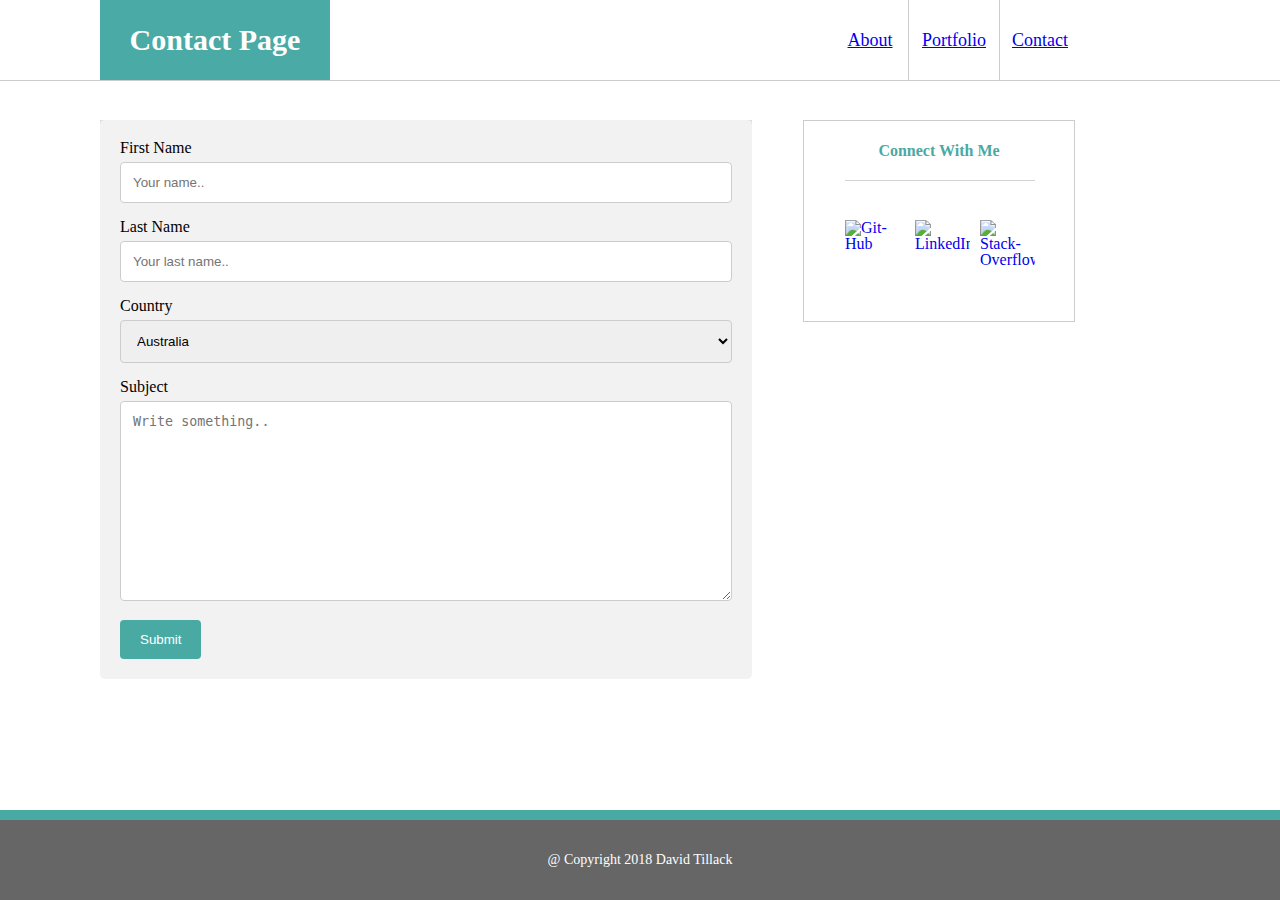
==== contact.html @ a7204470 "1/18/19 Morning Push" ====
<!DOCTYPE html>
<html lang="en-US">
<head class="Wrapper">
	<meta charset ="UTF-8">
	<link rel="stylesheet" type="text/css" href="assets/css/reset.css">
	<link rel="stylesheet" type="text/css" href="assets/css/style.css">
	<link rel="shortcut icon" href="assets/images/Social-Icon-Image.png">
	<title>David's Website</title>
</head>

	<div id="My-Name">Contact Page</div>
	<div id="Header-Box"></div>
	
	<div id="Button1">
		<a href="index.html">About</a>
	</div>
	
	<div id="Button2">
		<a href="portfolio.html">Portfolio</a>
	</div>
	
	<div id="Button3">
		<a href="contact.html">Contact</a>
	</div>

<body class="Wrapper">
	
	<div id="Main-Body-Box"></div>
	<!-- <h1 id="Heading">About Me<h1> -->
	<!-- <div id="Small-Body-Box"></div> -->
	<div id="Right-Body-Box">Connect With Me</div>

	<a id="RBB-Git" href="https://github.com/CodeKingDave">
		<img class="Git" src="https://image.flaticon.com/icons/svg/38/38401.svg" alt="Git-Hub">
	</a>

	<a id="RBB-LinkedIn" href="https://www.linkedin.com/in/davidtillack/">
		<img class="Link" src="https://cdn1.iconfinder.com/data/icons/logotypes/32/square-linkedin-512.png" alt="LinkedIn">
	</a>
	
	<a id="RBB-Stack" href="https://stackoverflow.com/users/9166032/codedave">
		<img class="Stack" src="http://hammerjs.github.io/assets/img/stackoverflow-icon.svg" alt="Stack-Overflow">
	</a>

	<div id="Line-RBB"></div>
	
<div class="container">
  <form action="action_page.php">

    <label for="fname">First Name</label>
    <input type="text" id="fname" name="firstname" placeholder="Your name..">

    <label for="lname">Last Name</label>
    <input type="text" id="lname" name="lastname" placeholder="Your last name..">

    <label for="country">Country</label>
    <select id="country" name="country">
      <option value="australia">Australia</option>
      <option value="canada">Canada</option>
      <option value="usa">USA</option>
    </select>

    <label for="subject">Subject</label>
    <textarea id="subject" name="subject" placeholder="Write something.." style="height:200px"></textarea>

    <input type="submit" value="Submit">

  </form>
</div>


	<div class="Box-Around-Text"></div>

</body>

	<div id="Padding-Box"></div>
	
	<div id="Footer">@ Copyright 2018 David Tillack</div>

</html>
---- assets/css/style.css ----
.Wrapper {   
	position:absolute;
}

#Header-Box{
	position:fixed;
	top:0;
	height:80px;
	background:#ffffff;
	width:100%;
	margin:auto;
	left:0;
	right:0;
	border-bottom:1px solid #cccccc;
	z-index:3;
}

#Main-Body-Box{
	position:absolute; /* Put the box in the background (like it takes up no space) */
	background:#ffffff;
	height:450px;	
	width:650px;
	z-index:-1;
	margin-top:40px;
	border:1px solid #dddddd;
}

#Main-Body-Box-P{
	position:absolute; /* Put the box in the background (like it takes up no space) */
	background:#ffffff;
	height:1000px;	
	width:650px;
	z-index:-1;
	margin-top:40px;
	border:1px solid #dddddd;
}

#Right-Body-Box{
	position:absolute;
	background:#ffffff;
	height:200px;
	width:270px;
	z-index:-1;
	top:120px;
	border:1px solid #cccccc;
	right:-15px;
	overflow:hidden;
	margin-left:auto;
	margin-right:auto;
	text-align:center;
	line-height:60px;
	color:#49AAA4;
	font-size:16px;
	font-weight:bold;
	font-family: 'Georgia', Times, Times New Roman, serif;
}

#RBB-Git{
	position:absolute;
	z-index:1;
	top:120px;
	right:215px;
}

.Git{
	position:absolute;
	z-index:1;
	top:100px;
	height:55px;
	width:55px;
}

#RBB-LinkedIn{
	position:absolute;
	z-index:1;
	top:120px;
	right:145px;
}

.Link{
    position:absolute;
	z-index:1;
	top:100px;
	height:55px;
	width:55px;
}

#RBB-Stack{
	position:absolute;
	z-index:1;
	top:120px;
	right:80px;
}

.Stack{
    position:absolute;
	z-index:1;
	top:100px;
	height:55px;
	width:55px;
}

#Line-RBB{
	position:absolute;
	background:lightgrey;
	height:1px;
	width:190px;
	z-index:-1;
	top:180px;
	right:25px;
	overflow:hidden;
	margin-left:auto;
	margin-right:auto;
}

#Image1{
	float:left;
	height:275px;
	width:275px;
	margin-left:30px;
	margin-right:10px;
	margin-bottom:20px;

}

#B1{
	position:absolute; /* absolute positioning doesn't take up space */
	background-color:#49AAA4;
	text-align:center;
	line-height:50px;
	color:white;
	height:50px;
	width:275px;
	z-index:2;
	margin-left:30px;
	margin-top:210px;
}

#Image2{
	float:left;
	height:275px;
	width:275px;
	margin-left:30px;
	margin-bottom:20px;
}

#B2{
	position:absolute; /* absolute positioning doesn't take up space */
	background-color:#49AAA4;
	text-align:center;
	line-height:50px;
	color:white;
	height:50px;
	width:275px;
	z-index:2;
	margin-left:345px;
	margin-top:210px;
}

#Image3{
	clear:both;
	float:left;
	height:275px;
	width:275px;
	margin-left:30px;
	margin-right:10px;
	margin-bottom:20px;
}

#B3{
	position:absolute; /* absolute positioning doesn't take up space */
	background-color:#49AAA4;
	text-align:center;
	line-height:50px;
	color:white;
	height:50px;
	width:275px;
	z-index:2;
	margin-left:30px;
	margin-top:505px;
}

#Image4{
	float:left;
	height:275px;
	width:275px;
	margin-left:30px;
	margin-bottom:20px;
}

#B4{
	position:absolute; /* absolute positioning doesn't take up space */
	background-color:#49AAA4;
	text-align:center;
	line-height:50px;
	color:white;
	height:50px;
	width:275px;
	z-index:2;
	margin-left:345px;
	margin-top:505px;
}

#Image5{
	clear:both;
	float:left;
	height:275px;
	width:275px;
	margin-left:30px;
	margin-bottom:170px;
}

#B5{
	position:absolute; /* absolute positioning doesn't take up space */
	background-color:#49AAA4;
	text-align:center;
	line-height:50px;
	color:white;
	height:50px;
	width:275px;
	z-index:2;
	margin-left:30px;
	margin-top:800px;
}

#My-Name {
	position:fixed;
	top:0;
	background:#4aaaa5;
	color:white;
	height:80px;
	width:230px;
	text-align:center;
	line-height:80px;
	font-size:30px; 
	z-index:4; /* Put my name on top of the white header box */
	font-weight:bold;
}

#Button1{
	position:fixed;
	top:0;
	right:370px;
	background:white;
	color:grey;
	height:80px;
	width:80px;
	text-align:center;
	line-height:80px;
	font-size:18px;
	z-index:3;
	font-family: 'Georgia', Times, Times New Roman, serif;
}

#Button2{
	position:fixed;
	top:0;
	right:280px;
	background:white;
	color:grey;
	height:80px;
	width:90px;
	text-align:center;
	line-height:80px;
	font-size:18px; 
	border-right:1px solid #cccccc;
	border-left:1px solid #cccccc;
	z-index:3;
	font-family: 'Georgia', Times, Times New Roman, serif;
}

#Button3{
	position:fixed;
	top:0;
	right:200px;
	background:white;
	color:grey;
	height:80px;
	width:80px;
	text-align:center;
	line-height:80px;
	font-size:18px; 
	z-index:3;
	font-family: 'Georgia', Times, Times New Roman, serif;
}

.None{
	text-decoration:none;
	color:#777777;
}

#Heading {
	color:#4aaaa5;
	padding-left:30px;
	z-index:1;
	margin-top:60px;
	margin-bottom:0px;
	font-size:30px;
	font-weight:bold;
	font-family: 'Georgia', Times, Times New Roman, serif;
}

#Small-Body-Box {
	padding-top:0px;
	margin-top:20px;
	margin-bottom:25px;
	background:lightgrey;
	height:1.8px;
	width:590px;
	margin-left:30px;
	margin-right:405px;
}

body {
	background-image:url('https://3.bp.blogspot.com/-VQ6T6YzpbWc/U5gbCKBhSvI/AAAAAAAAGRA/rxgR4gfWU8g/s1600/lightly-textured-background-tile.jpg');
	padding-top:80px;
	margin-right:100px;
	margin-left:100px;
	width:960px;
}

p {
	font-size: 15px;
	font-family: 'Arial', 'Helvetica Neue', Helvetica, sans-serif;
	margin-left:30px;
	z-index:1;
	color:grey;
	margin-right:350px;
}

.Profile-Image {
	float:left;
	margin:auto;
	padding-right:30px;
	padding-left:30px;
	width:200px;
	height:200px;
}

#Padding-Box {
	position:fixed;
	background:#49AAA4;
	height:10px;
	width:100%;
	padding:0;
	left:0;
	right:0;
	bottom:80px; /*Move down to the bottom next to the footer*/
	margin:auto;
	z-index:4;
}

#Footer {
	color:white;
	position:fixed; /*Don't want it to move... also this is needed to get rid of margins*/
	background: #666666;
	padding:0px;
	font-size:14px;
	height:80px;
	text-align:center;
	line-height: 80px; /*line height of same height will center*/
	position:fixed;
	bottom:0;
	width:100%;
	margin:auto;
	left:0;
	z-index:4;
	font-family: 'Georgia', Times, Times New Roman, serif;
}

/* Style inputs with type="text", select elements and textareas */
input[type=text], select, textarea {
    position:relative;
    width:100%; /* Full width */
    padding: 12px;     
    border: 1px solid #ccc; /* Gray border */
    border-radius: 4px; /* Rounded borders */
    box-sizing: border-box; /* Make sure that padding and width stays in place */
    margin-top: 6px; /* Add a top margin */
    margin-bottom: 16px; /* Bottom margin */
    resize: vertical /* Allow the user to vertically resize the textarea (not horizontally) */
}

/* Style the submit button with a specific background color etc */
input[type=submit] {
    background-color: #49AAA4;
    color: white;
    padding: 12px 20px;
    border: none;
    border-radius: 4px;
    cursor: pointer;
}

/* When moving the mouse over the submit button, add a darker green color */
input[type=submit]:hover {
    background-color: #49AAA4;
}

/* Add a background color and some padding around the form */
.container {
    border-radius: 5px;
    background-color: #f2f2f2;
    padding: 20px;
    width:612px;
    top:160px;
    margin-top:40px;
}
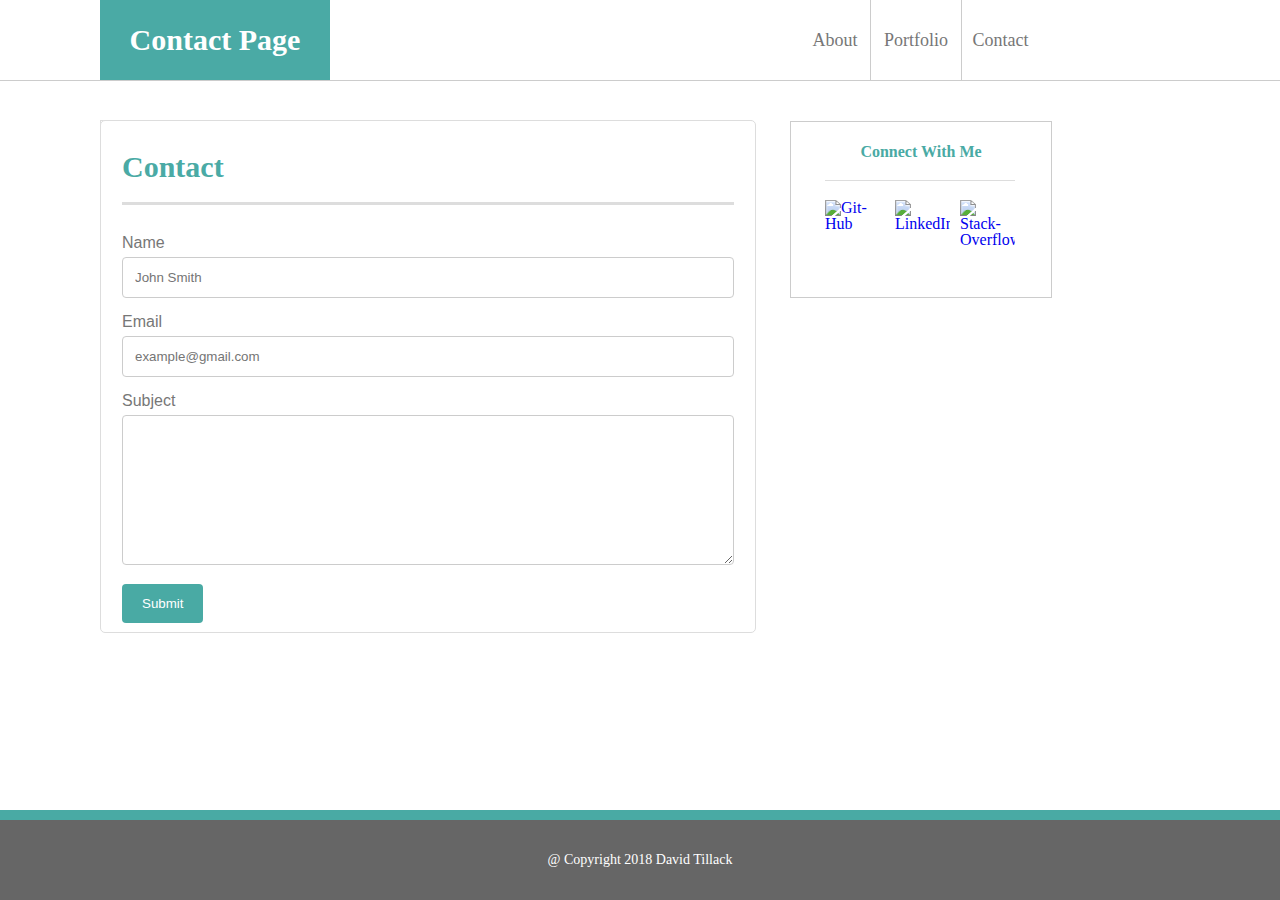
==== commit e571071a: "1/21/18" ====
--- a/contact.html
+++ b/contact.html
@@ -11,17 +11,19 @@
 	<div id="My-Name">Contact Page</div>
 	<div id="Header-Box"></div>
 	
+<div class="Sticky">
 	<div id="Button1">
-		<a href="index.html">About</a>
+		<a class="None" href="index.html">About</a>
 	</div>
 	
 	<div id="Button2">
-		<a href="portfolio.html">Portfolio</a>
+		<a class="None" href="portfolio.html">Portfolio</a>
 	</div>
 	
 	<div id="Button3">
-		<a href="contact.html">Contact</a>
+		<a class="None" href="contact.html">Contact</a>
 	</div>
+</div>
 
 <body class="Wrapper">
 	
@@ -46,22 +48,16 @@
 	
 <div class="container">
   <form action="action_page.php">
+	<div id="Lcontainer">Contact</div>
+	<div id="Bcontainer"></div>
+    <label for="fname">Name</label>
+    <input type="text" id="fname" name="firstname" placeholder="John Smith">
 
-    <label for="fname">First Name</label>
-    <input type="text" id="fname" name="firstname" placeholder="Your name..">
-
-    <label for="lname">Last Name</label>
-    <input type="text" id="lname" name="lastname" placeholder="Your last name..">
-
-    <label for="country">Country</label>
-    <select id="country" name="country">
-      <option value="australia">Australia</option>
-      <option value="canada">Canada</option>
-      <option value="usa">USA</option>
-    </select>
+    <label for="lname">Email</label>
+    <input type="text" id="lname" name="lastname" placeholder="example@gmail.com">
 
     <label for="subject">Subject</label>
-    <textarea id="subject" name="subject" placeholder="Write something.." style="height:200px"></textarea>
+    <textarea id="subject" name="subject" placeholder="" style="height:150px"></textarea>
 
     <input type="submit" value="Submit">
 
--- a/assets/css/style.css
+++ b/assets/css/style.css
@@ -1,18 +1,19 @@
-.Wrapper {   
-	position:absolute;
-}
-
 #Header-Box{
-	position:fixed;
+	position:absolute;
+	color:#ffffff;
 	top:0;
 	height:80px;
 	background:#ffffff;
 	width:100%;
-	margin:auto;
 	left:0;
 	right:0;
 	border-bottom:1px solid #cccccc;
-	z-index:3;
+	z-index:-2;
+	overflow:auto;
+}
+
+.Wrapper {   
+	width:100%;
 }
 
 #Main-Body-Box{
@@ -23,6 +24,7 @@
 	z-index:-1;
 	margin-top:40px;
 	border:1px solid #dddddd;
+	margin-left:100px;
 }
 
 #Main-Body-Box-P{
@@ -33,20 +35,22 @@
 	z-index:-1;
 	margin-top:40px;
 	border:1px solid #dddddd;
+	margin-left:100px;
 }
 
 #Right-Body-Box{
 	position:absolute;
 	background:#ffffff;
-	height:200px;
-	width:270px;
+	height:175px;
+	width:260px;
 	z-index:-1;
-	top:120px;
+	top:121px;
 	border:1px solid #cccccc;
-	right:-15px;
+	right:-5px;
+	left:0px;
 	overflow:hidden;
-	margin-left:auto;
-	margin-right:auto;
+	margin-left:790px;
+	margin-right:100px;
 	text-align:center;
 	line-height:60px;
 	color:#49AAA4;
@@ -58,8 +62,10 @@
 #RBB-Git{
 	position:absolute;
 	z-index:1;
-	top:120px;
+	top:100px;
 	right:215px;
+	left:12.5px;
+	margin-left:400px;
 }
 
 .Git{
@@ -68,13 +74,17 @@
 	top:100px;
 	height:55px;
 	width:55px;
+	left:12.5px;
+	margin-left:400px;
 }
 
 #RBB-LinkedIn{
 	position:absolute;
 	z-index:1;
-	top:120px;
+	top:100px;
 	right:145px;
+	left:47.5px;
+	margin-left:400px;
 }
 
 .Link{
@@ -83,13 +93,17 @@
 	top:100px;
 	height:55px;
 	width:55px;
+	left:47.5px;
+	margin-left:400px;
 }
 
 #RBB-Stack{
 	position:absolute;
 	z-index:1;
-	top:120px;
+	top:100px;
 	right:80px;
+	left:80px;
+	margin-left:400px;
 }
 
 .Stack{
@@ -98,26 +112,27 @@
 	top:100px;
 	height:55px;
 	width:55px;
+	left:80px;
+	margin-left:400px;
 }
 
 #Line-RBB{
 	position:absolute;
-	background:lightgrey;
+	background:#dddddd;
 	height:1px;
 	width:190px;
 	z-index:-1;
 	top:180px;
-	right:25px;
-	overflow:hidden;
-	margin-left:auto;
-	margin-right:auto;
+	right:30px;
+	left:25px;
+	margin-left:800px;
 }
 
 #Image1{
 	float:left;
 	height:275px;
 	width:275px;
-	margin-left:30px;
+	margin-left:130px;
 	margin-right:10px;
 	margin-bottom:20px;
 
@@ -128,11 +143,11 @@
 	background-color:#49AAA4;
 	text-align:center;
 	line-height:50px;
-	color:white;
+	color:#ffffff;
 	height:50px;
 	width:275px;
 	z-index:2;
-	margin-left:30px;
+	margin-left:130px;
 	margin-top:210px;
 }
 
@@ -153,7 +168,7 @@
 	height:50px;
 	width:275px;
 	z-index:2;
-	margin-left:345px;
+	margin-left:445px;
 	margin-top:210px;
 }
 
@@ -162,7 +177,7 @@
 	float:left;
 	height:275px;
 	width:275px;
-	margin-left:30px;
+	margin-left:130px;
 	margin-right:10px;
 	margin-bottom:20px;
 }
@@ -176,7 +191,7 @@
 	height:50px;
 	width:275px;
 	z-index:2;
-	margin-left:30px;
+	margin-left:130px;
 	margin-top:505px;
 }
 
@@ -197,7 +212,7 @@
 	height:50px;
 	width:275px;
 	z-index:2;
-	margin-left:345px;
+	margin-left:445px;
 	margin-top:505px;
 }
 
@@ -206,7 +221,7 @@
 	float:left;
 	height:275px;
 	width:275px;
-	margin-left:30px;
+	margin-left:130px;
 	margin-bottom:170px;
 }
 
@@ -215,19 +230,19 @@
 	background-color:#49AAA4;
 	text-align:center;
 	line-height:50px;
-	color:white;
+	color:#ffffff;
 	height:50px;
 	width:275px;
 	z-index:2;
-	margin-left:30px;
+	margin-left:130px;
 	margin-top:800px;
 }
 
 #My-Name {
-	position:fixed;
+	position:absolute;
 	top:0;
 	background:#4aaaa5;
-	color:white;
+	color:#ffffff;
 	height:80px;
 	width:230px;
 	text-align:center;
@@ -235,14 +250,26 @@
 	font-size:30px; 
 	z-index:4; /* Put my name on top of the white header box */
 	font-weight:bold;
-}
-
-#Button1{
+	margin-left:100px;
+}
+/*
+.Sticky{
 	position:fixed;
-	top:0;
-	right:370px;
+	z-index:3;
+	top:0;
+	right:0px;
 	background:white;
 	color:grey;
+	height:80px;
+	width:80px;
+}*/
+
+#Button1{
+	position:absolute;
+	top:0;
+	right:160px;
+	background:#ffffff;
+	color:#777777;
 	height:80px;
 	width:80px;
 	text-align:center;
@@ -250,14 +277,15 @@
 	font-size:18px;
 	z-index:3;
 	font-family: 'Georgia', Times, Times New Roman, serif;
+	left:795px;
 }
 
 #Button2{
-	position:fixed;
-	top:0;
-	right:280px;
-	background:white;
-	color:grey;
+	position:absolute;
+	top:0;
+	right:70px;
+	background:#ffffff;
+	color:#777777;
 	height:80px;
 	width:90px;
 	text-align:center;
@@ -267,21 +295,25 @@
 	border-left:1px solid #cccccc;
 	z-index:3;
 	font-family: 'Georgia', Times, Times New Roman, serif;
+	left:870px;
 }
 
 #Button3{
-	position:fixed;
-	top:0;
-	right:200px;
-	background:white;
-	color:grey;
-	height:80px;
-	width:80px;
+	position:absolute;
+	top:0;
+	right:10px;
+	background:#ffffff;
+	color:#777777;
+	height:80px;
+	width:50px;
 	text-align:center;
 	line-height:80px;
 	font-size:18px; 
 	z-index:3;
 	font-family: 'Georgia', Times, Times New Roman, serif;
+	margin-right:0px;
+	padding-right:0px;
+	left:972.5px;
 }
 
 .None{
@@ -298,16 +330,17 @@
 	font-size:30px;
 	font-weight:bold;
 	font-family: 'Georgia', Times, Times New Roman, serif;
+	margin-left:100px;
 }
 
 #Small-Body-Box {
 	padding-top:0px;
 	margin-top:20px;
 	margin-bottom:25px;
-	background:lightgrey;
+	background:#dddddd;
 	height:1.8px;
 	width:590px;
-	margin-left:30px;
+	margin-left:130px;
 	margin-right:405px;
 }
 
@@ -315,17 +348,16 @@
 	background-image:url('https://3.bp.blogspot.com/-VQ6T6YzpbWc/U5gbCKBhSvI/AAAAAAAAGRA/rxgR4gfWU8g/s1600/lightly-textured-background-tile.jpg');
 	padding-top:80px;
 	margin-right:100px;
-	margin-left:100px;
 	width:960px;
 }
 
 p {
 	font-size: 15px;
 	font-family: 'Arial', 'Helvetica Neue', Helvetica, sans-serif;
-	margin-left:30px;
-	z-index:1;
-	color:grey;
-	margin-right:350px;
+	z-index:1;
+	color:#777777;
+	margin-left:130px;
+	width:590px;
 }
 
 .Profile-Image {
@@ -335,6 +367,7 @@
 	padding-left:30px;
 	width:200px;
 	height:200px;
+	margin-left:100px;
 }
 
 #Padding-Box {
@@ -351,7 +384,7 @@
 }
 
 #Footer {
-	color:white;
+	color:#ffffff;
 	position:fixed; /*Don't want it to move... also this is needed to get rid of margins*/
 	background: #666666;
 	padding:0px;
@@ -359,7 +392,6 @@
 	height:80px;
 	text-align:center;
 	line-height: 80px; /*line height of same height will center*/
-	position:fixed;
 	bottom:0;
 	width:100%;
 	margin:auto;
@@ -373,35 +405,68 @@
     position:relative;
     width:100%; /* Full width */
     padding: 12px;     
-    border: 1px solid #ccc; /* Gray border */
+    border: 1px solid #cccccc; /* Gray border */
     border-radius: 4px; /* Rounded borders */
     box-sizing: border-box; /* Make sure that padding and width stays in place */
     margin-top: 6px; /* Add a top margin */
     margin-bottom: 16px; /* Bottom margin */
-    resize: vertical /* Allow the user to vertically resize the textarea (not horizontally) */
+    resize: vertical; /* Allow the user to vertically resize the textarea (not horizontally) */
+    font-family:'Arial', 'Helvetica Neue', Helvetica, sans-serif;
+    color:#777777;
 }
 
 /* Style the submit button with a specific background color etc */
 input[type=submit] {
     background-color: #49AAA4;
-    color: white;
+    color: #ffffff;
     padding: 12px 20px;
     border: none;
     border-radius: 4px;
     cursor: pointer;
+    font-family:'Arial', 'Helvetica Neue', Helvetica, sans-serif;
+    margin-bottom:100px;
 }
 
 /* When moving the mouse over the submit button, add a darker green color */
 input[type=submit]:hover {
     background-color: #49AAA4;
+    font-family:'Arial', 'Helvetica Neue', Helvetica, sans-serif;
+    margin-bottom:100px;
 }
 
 /* Add a background color and some padding around the form */
 .container {
     border-radius: 5px;
-    background-color: #f2f2f2;
-    padding: 20px;
+    background-color: #ffffff;
+    padding: 21px;
     width:612px;
     top:160px;
     margin-top:40px;
-}
+    height:490px;
+    padding-bottom:0px;
+    border:1px solid #dddddd;
+    margin-left:100px;
+}
+
+label{
+	color:#777777;
+	font-family:'Arial', 'Helvetica Neue', Helvetica, sans-serif;
+}
+
+#Lcontainer{
+	color:#4aaaa5;
+	font-family:font-family: 'Georgia', Times, Times New Roman, serif;
+	font-size:30px;
+	position:relative;
+	top:10px; 
+	padding-bottom:30px;
+	z-index:4; /* Put my name on top of the white header box */
+	font-weight:bold;
+}
+
+#Bcontainer{
+	background-color:#dddddd;
+	height:3px;
+	top:10px;
+	margin-bottom:30px;
+}
